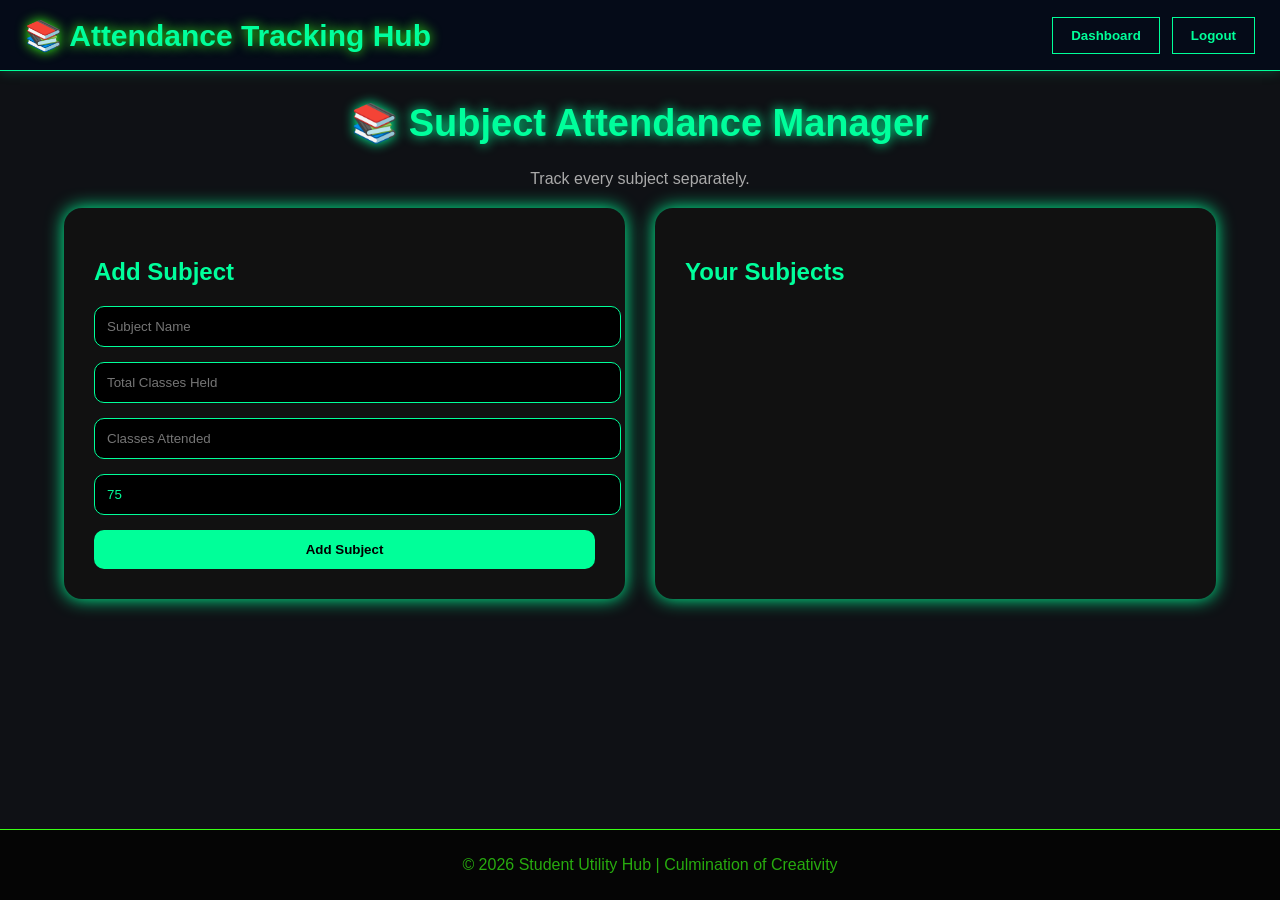
==== attendance.html @ 89897dff "Initial commit - Student Utility Hub" ====
<!DOCTYPE html>
<html lang="en">
<head>
<meta charset="UTF-8">
<meta name="viewport" content="width=device-width, initial-scale=1.0">
<title>Attendance Tracker | Student Utility Hub</title>

<link rel="stylesheet" href="CSS/main.css">
<link rel="stylesheet" href="CSS/attendance.css">
<link rel="icon" type="image/png" href="favicon.png">
</head>

<body>

<nav class="navbar">
<div class="logo">📚 Attendance Tracking Hub</div>

<div class="nav-links">
<button onclick="window.location.href='dashboard.html'">Dashboard</button>
<button onclick="Logout()">Logout</button>
</div>
</nav>

<div class="page-title">
<h1>📚 Subject Attendance Manager</h1>
<p>Track every subject separately.</p>
</div>

<div class="attendance-container">

<div class="attendance-box">

<h2>Add Subject</h2>

<input type="text" id="subject" placeholder="Subject Name">
<input type="number" id="held" placeholder="Total Classes Held">
<input type="number" id="attended" placeholder="Classes Attended">
<input type="number" id="target" placeholder="Target %" value="75">

<button onclick="addSubject()">Add Subject</button>

</div>

<div class="result-box">

<h2>Your Subjects</h2>

<div id="subjectList"></div>

</div>

</div>

<script src="Scripts/main.js"></script>
<script src="Scripts/attendance.js"></script>

<footer>
<p>© 2026 Student Utility Hub | Culmination of Creativity</p>
</footer>

</body>
</html>
---- CSS/main.css ----
:root {
    --bg: #0f1115;
    --bg-dark: #0b0d10;
    --card: #1a1d24;
    --primary: #00ff9c;
    --primary-dim: #00cc7a;
    --text: #d1d5db;
    --border: #222;
}

/* Base */
body {
    margin: 0;
    font-family: Arial, sans-serif;
    background-color: var(--bg);
    color: var(--text);
}

/* Headings */
h1, h2, h3 {
    color: var(--primary);
}

/* Buttons */
button {
    background: transparent;
    color: var(--primary);
    border: 1px solid var(--primary);
    padding: 10px 15px;
    cursor: pointer;
    transition: 0.2s;
}

button:hover {
    background: var(--primary);
    color: black;
}

/* Inputs */
input {
    background: #111;
    border: 1px solid var(--border);
    color: var(--primary);
    padding: 10px;
    outline: none;
}

input:focus {
    border-color: var(--primary);
    box-shadow: 0 0 5px var(--primary);
}

/* Cards */
.card {
    background: var(--card);
    border: 1px solid var(--border);
    border-radius: 10px;
    transition: 0.2s;
}

.card:hover {
    box-shadow: 0 0 10px var(--primary);
    transform: scale(1.03);
}

/* Utility */
.centered {
    display: flex;
    justify-content: center;
    align-items: center;
}

/* Scrollbar (optional but cool) */
::-webkit-scrollbar {
    width: 8px;
}

::-webkit-scrollbar-thumb {
    background: var(--primary);
}

footer {
    background: #050505;
    color: #39ff14aa;
    text-align: center;
    padding: 10px;
    border-top: 1px solid #39ff14;

    position: fixed;
    bottom: 0;
    width: 100%;
}

.container {
    padding-bottom: 60px;
}
---- CSS/attendance.css ----
.navbar{
    display:flex;
    justify-content:space-between;
    align-items:center;
    padding:0 25px;
    height:70px;
    background:#050b18;
    border-bottom:1px solid #00ff99;
    box-shadow:0 0 12px rgba(0,255,153,0.25);
}
    
.logo{
    font-size:30px;
    font-weight:bold;
    color:#00ff9c;
    text-shadow:0 0 12px #39ff14;
}
    
    .nav-links {
    display:flex;
    gap:12px;
    margin-left:auto;
}
    
    .nav-links button {
    padding:10px 18px;
    background:transparent;
    color:#00ff99;
    border:1px solid #00ff99;
    font-weight:bold;
    cursor:pointer;
}
    
    .page-title {
    text-align:center;
    margin:30px 0 20px;
    color:#00ff99;
}
    
    .page-title h1 {
    font-size:38px;
    text-shadow:0 0 12px #00ff99;
}
    
    .page-title p {
    color:#aaa;
}
    
.attendance-container {
    width:90%;
    margin:auto;
    display:flex;
    gap:30px;
    flex-wrap:wrap;
    margin-bottom:50px;
}
    
.attendance-box,.result-box {
    flex:1;
    min-width:340px;
    background:#111;
    padding:30px;
    border-radius:18px;
    box-shadow:0 0 18px #00ff99;
    }
    
.attendance-box input {
    width:100%;
    padding:12px;
    margin-bottom:15px;
    background:#000;
    border:1px solid #00ff99;
    color:#00ff99;
    border-radius:10px;
}
    
.attendance-box button {
    width:100%;
    padding:12px;
    background:#00ff99;
    color:#000;
    font-weight:bold;
    border:none;
    border-radius:10px;
    cursor:pointer;
}
    
.subject-card {
    background:#000;
    border-left:4px solid #00ff99;
    padding:18px;
    border-radius:10px;
    margin-bottom:15px;
    color:#fff;
}
    
.subject-card h3 {
    color:#00ff99;
    margin-bottom:10px;
}
    
.action-row {
    display:flex;
    gap:10px;
    margin-top:12px;
}
    
.action-row button {
    flex:1;
    padding:8px;
    border:none;
    border-radius:8px;
    cursor:pointer;
    font-weight:bold;
}
    
.present {
    background:#00ff99;
    color:#000;
}
    
.absent {
        background:orange;
        color:#000;
        font-weight:bold;
}
    
.delete {
    background:red;
    color:#fff;
}
    
.safe {
    color:#00ff99;
}
    
.danger {
    color:red;
}
.present:hover {
    background:#00ff99;
    color:#000;
    box-shadow:0 0 10px #00ff99;
}
    
    .absent:hover {
    background:orange;
    color:#000;
    box-shadow:0 0 10px orange;
}
    
.delete:hover {
    background:red;
    color:#fff;
    box-shadow:0 0 10px red;
}
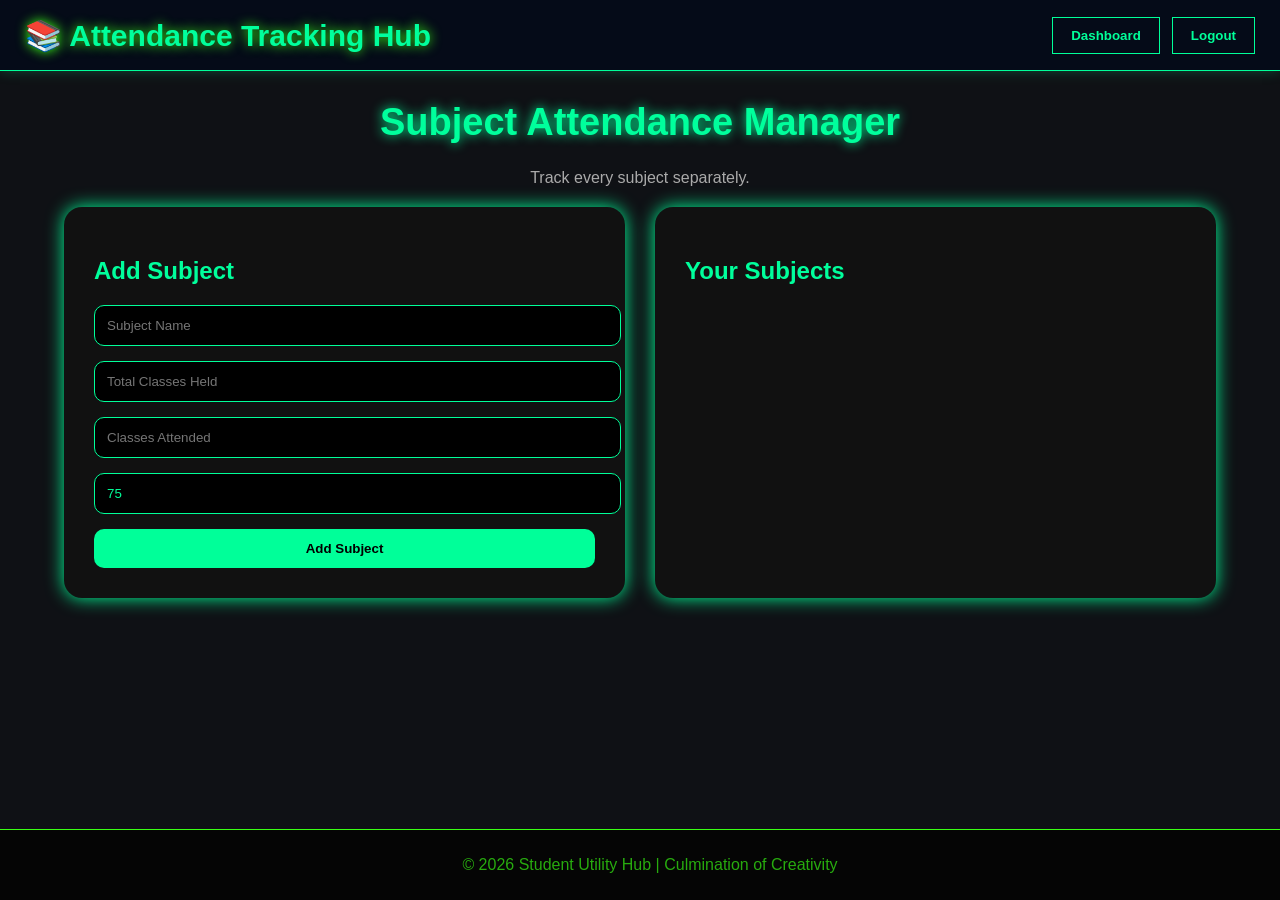
==== commit 9b17de09: "Responsiveness" ====
--- a/attendance.html
+++ b/attendance.html
@@ -22,7 +22,7 @@
 </nav>
 
 <div class="page-title">
-<h1>📚 Subject Attendance Manager</h1>
+<h1>Subject Attendance Manager</h1>
 <p>Track every subject separately.</p>
 </div>
 
--- a/CSS/attendance.css
+++ b/CSS/attendance.css
@@ -155,3 +155,81 @@
     box-shadow:0 0 10px red;
 }
 
+/* 📱 Mobile Responsive Fix */
+@media (max-width: 768px) {
+
+    .navbar{
+        height:auto;
+        padding:12px 14px;
+        display:flex;
+        flex-direction:column;
+        align-items:center;
+        justify-content:center;
+        gap:14px;
+    }
+
+    .logo{
+        font-size:22px;
+        line-height:1.15;
+        text-align:center;
+    }
+
+    .nav-links{
+        margin:0;
+        width:100%;
+        display:flex;
+        justify-content:center;
+        gap:12px;
+        flex-wrap:wrap;
+    }
+
+    .nav-links button{
+        padding:9px 14px;
+        font-size:14px;
+    }
+
+    .page-title{
+        margin:24px 12px 18px;
+        padding:0 10px;
+    }
+
+    .page-title h1{
+        font-size:32px;
+        line-height:1.2;
+    }
+
+    .page-title p{
+        font-size:16px;
+    }
+
+    .attendance-container{
+        width:100%;
+        margin:0;
+        padding:0 12px 30px;
+        gap:20px;
+        box-sizing:border-box;
+    }
+
+    .attendance-box,
+    .result-box{
+        min-width:0;
+        width:100%;
+        padding:22px;
+        box-sizing:border-box;
+    }
+
+    .attendance-box input,
+    .attendance-box button{
+        width:100%;
+        box-sizing:border-box;
+    }
+
+    .action-row{
+        flex-direction:column;
+    }
+
+    footer{
+        position:static;
+        margin-top:25px;
+    }
+}
